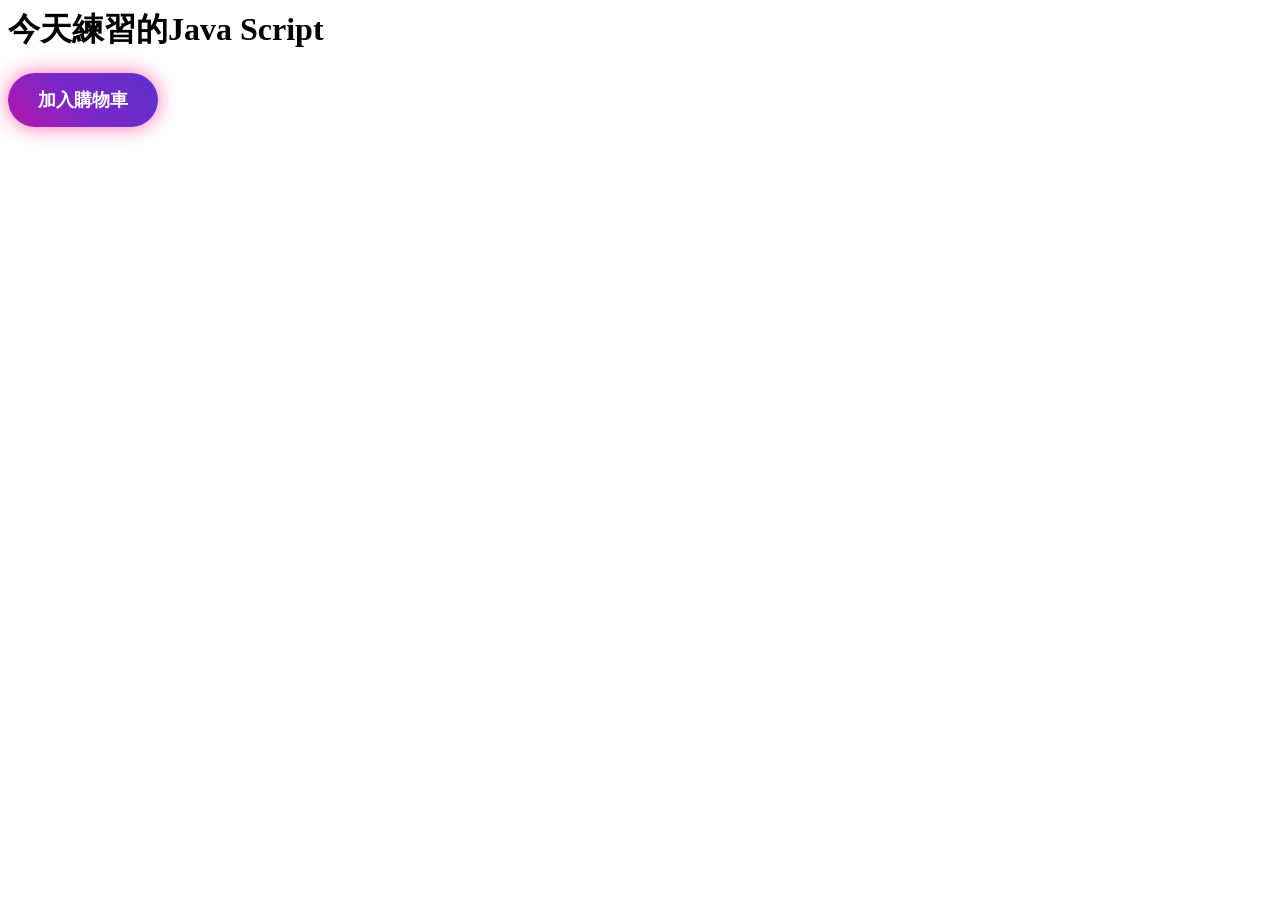
==== js.html @ 3430bfb4 "Add files via upload" ====
<HTML>
<HEAD>
<title>今天練習的Java Script</title>
<style>
    /* 讓原本的按鈕變得超炫砲 */
    button {
        position: relative;
        padding: 15px 30px;
        font-size: 18px;
        font-weight: bold;
        color: #fff;
        background: linear-gradient(45deg, #ff007f, #7928ca, #4338ca, #0070f3);
        background-size: 300% 300%;
        border: none;
        border-radius: 50px;
        cursor: pointer;
        box-shadow: 0 0 20px rgba(255, 0, 127, 0.6);
        animation: gradient-shift 3s ease infinite;
        transition: transform 0.1s, box-shadow 0.2s;
        outline: none;
    }

    button:hover {
        transform: scale(1.1);
        box-shadow: 0 0 35px rgba(121, 40, 202, 0.9);
    }

    button:active {
        transform: scale(0.95);
    }

    @keyframes gradient-shift {
        0% { background-position: 0% 50%; }
        50% { background-position: 100% 50%; }
        100% { background-position: 0% 50%; }
    }

    /* 點擊時的粒子爆炸動畫 */
    .particle {
        position: absolute;
        width: 10px;
        height: 10px;
        background-color: #ff007f;
        border-radius: 50%;
        pointer-events: none;
        animation: explode 0.6s ease-out forwards;
    }

    @keyframes explode {
        0% {
            transform: translate(0, 0) scale(1);
            opacity: 1;
        }
        100% {
            transform: translate(var(--tx), var(--ty)) scale(0);
            opacity: 0;
        }
    }
</style>
</HEAD>
<BODY onclick="document.body.style.background='#E8CCFF'">
<h1>今天練習的Java Script</h1>
<button onclick="sayhi(event)">加入購物車</button>

<script>
function sayhi(event) {
    // 阻止點擊按鈕時同時觸發 body 的 background 變色
    event.stopPropagation();
    
    // 彈出原本的警告視窗
    alert("你好!!");

    // 炫砲粒子爆炸特效
    const btn = event.currentTarget;
    const rect = btn.getBoundingClientRect();
    const x = rect.left + rect.width / 2;
    const y = rect.top + rect.height / 2;

    for (let i = 0; i < 20; i++) {
        const particle = document.createElement('div');
        particle.classList.add('particle');
        
        // 隨機顏色與飛行方向
        const colors = ['#ff007f', '#00ffcc', '#ffff00', '#7928ca', '#ffffff'];
        particle.style.backgroundColor = colors[Math.floor(Math.random() * colors.length)];
        
        const angle = Math.random() * Math.PI * 2;
        const distance = 50 + Math.random() * 80;
        const tx = Math.cos(angle) * distance;
        const ty = Math.sin(angle) * distance;
        
        particle.style.setProperty('--tx', `${tx}px`);
        particle.style.setProperty('--ty', `${ty}px`);
        particle.style.left = `${btn.offsetWidth / 2}px`;
        particle.style.top = `${btn.offsetHeight / 2}px`;
        
        btn.appendChild(particle);
        setTimeout(() => particle.remove(), 600);
    }
}
</script>

</BODY>
</HTML>
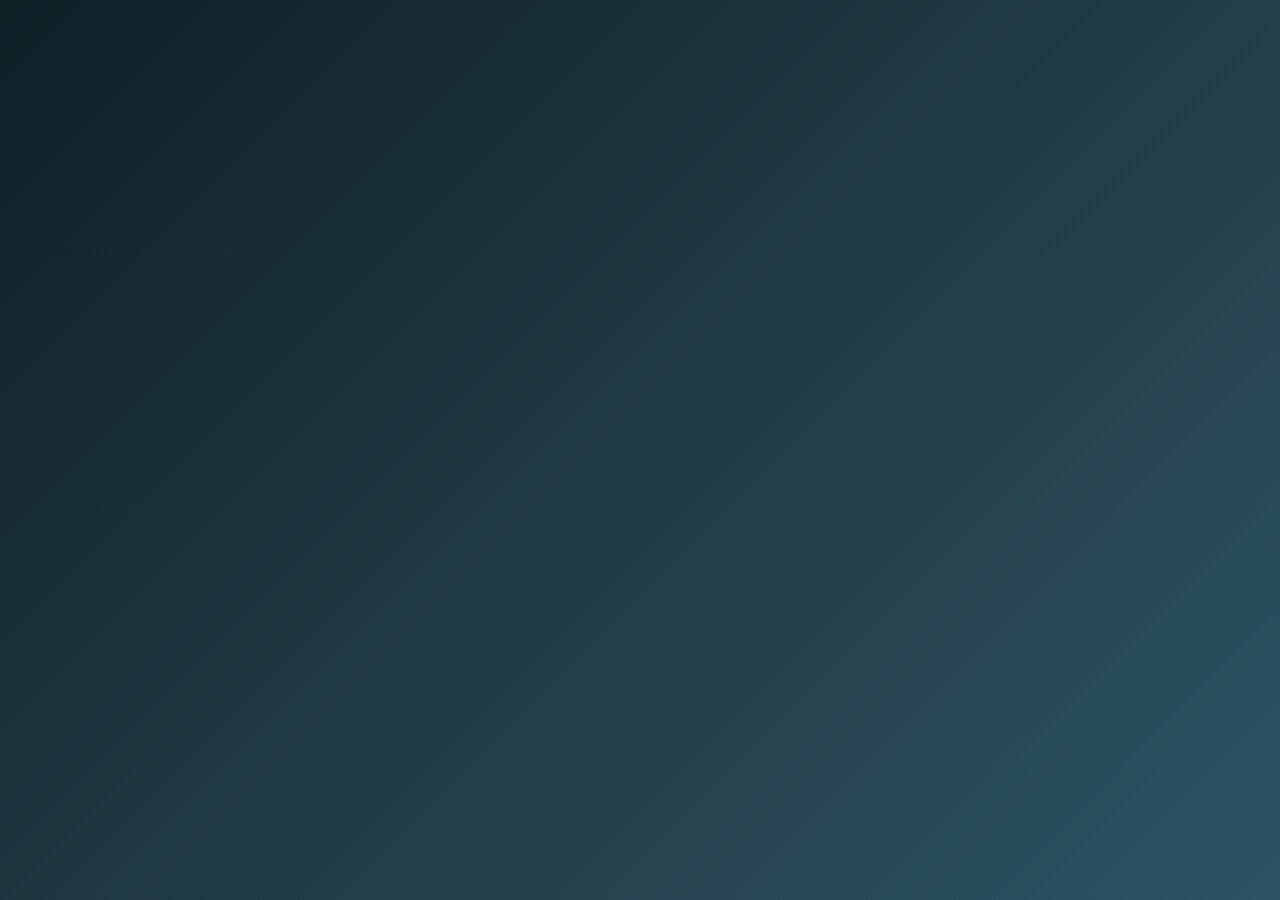
==== commit 6ad31368: "Add files via upload" ====
--- a/js.html
+++ b/js.html
@@ -1,104 +1,109 @@
-<HTML>
-<HEAD>
-<title>今天練習的Java Script</title>
+<!DOCTYPE html>
+<html lang="zh-TW">
+<head>
+<meta charset="UTF-8">
+<meta name="viewport" content="width=device-width, initial-scale=1.0">
+<title>❄️ 冰棒工坊</title>
 <style>
-    /* 讓原本的按鈕變得超炫砲 */
-    button {
-        position: relative;
-        padding: 15px 30px;
-        font-size: 18px;
-        font-weight: bold;
-        color: #fff;
-        background: linear-gradient(45deg, #ff007f, #7928ca, #4338ca, #0070f3);
-        background-size: 300% 300%;
-        border: none;
-        border-radius: 50px;
-        cursor: pointer;
-        box-shadow: 0 0 20px rgba(255, 0, 127, 0.6);
-        animation: gradient-shift 3s ease infinite;
-        transition: transform 0.1s, box-shadow 0.2s;
-        outline: none;
-    }
+  * { margin: 0; padding: 0; box-sizing: border-box; font-family: "Microsoft JhengHei", "PingFang TC", sans-serif; }
 
-    button:hover {
-        transform: scale(1.1);
-        box-shadow: 0 0 35px rgba(121, 40, 202, 0.9);
-    }
+  body {
+    background: linear-gradient(135deg, #0f2027 0%, #203a43 50%, #2c5364 100%);
+    min-height: 100vh;
+    color: #fff;
+    overflow-x: hidden;
+  }
 
-    button:active {
-        transform: scale(0.95);
-    }
+  /* ===== 頂部導航列 ===== */
+  header {
+    position: sticky;
+    top: 0;
+    z-index: 100;
+    display: flex;
+    justify-content: space-between;
+    align-items: center;
+    padding: 15px 40px;
+    background: rgba(15, 32, 39, 0.9);
+    backdrop-filter: blur(10px);
+    border-bottom: 2px solid #4dd0e1;
+    box-shadow: 0 4px 20px rgba(77, 208, 225, 0.3);
+  }
 
-    @keyframes gradient-shift {
-        0% { background-position: 0% 50%; }
-        50% { background-position: 100% 50%; }
-        100% { background-position: 0% 50%; }
-    }
+  .logo {
+    font-size: 28px;
+    font-weight: bold;
+    background: linear-gradient(90deg, #4dd0e1, #b3e5fc);
+    -webkit-background-clip: text;
+    background-clip: text;
+    -webkit-text-fill-color: transparent;
+    animation: logoGlow 2s ease-in-out infinite alternate;
+  }
 
-    /* 點擊時的粒子爆炸動畫 */
-    .particle {
-        position: absolute;
-        width: 10px;
-        height: 10px;
-        background-color: #ff007f;
-        border-radius: 50%;
-        pointer-events: none;
-        animation: explode 0.6s ease-out forwards;
-    }
+  @keyframes logoGlow {
+    from { filter: drop-shadow(0 0 5px rgba(77,208,225,0.5)); }
+    to   { filter: drop-shadow(0 0 15px rgba(77,208,225,0.9)); }
+  }
 
-    @keyframes explode {
-        0% {
-            transform: translate(0, 0) scale(1);
-            opacity: 1;
-        }
-        100% {
-            transform: translate(var(--tx), var(--ty)) scale(0);
-            opacity: 0;
-        }
-    }
-</style>
-</HEAD>
-<BODY onclick="document.body.style.background='#E8CCFF'">
-<h1>今天練習的Java Script</h1>
-<button onclick="sayhi(event)">加入購物車</button>
+  /* ===== 購物車圖示 ===== */
+  .cart-icon {
+    position: relative;
+    font-size: 32px;
+    cursor: pointer;
+    padding: 8px 14px;
+    border-radius: 12px;
+    background: rgba(77, 208, 225, 0.15);
+    border: 2px solid #4dd0e1;
+    transition: transform 0.2s;
+    user-select: none;
+  }
+  .cart-icon:hover { transform: scale(1.1); }
 
-<script>
-function sayhi(event) {
-    // 阻止點擊按鈕時同時觸發 body 的 background 變色
-    event.stopPropagation();
-    
-    // 彈出原本的警告視窗
-    alert("你好!!");
+  .cart-icon.bounce { animation: cartBounce 0.5s ease; }
+  @keyframes cartBounce {
+    0%   { transform: scale(1); }
+    30%  { transform: scale(1.4) rotate(-10deg); }
+    60%  { transform: scale(0.9) rotate(5deg); }
+    100% { transform: scale(1); }
+  }
 
-    // 炫砲粒子爆炸特效
-    const btn = event.currentTarget;
-    const rect = btn.getBoundingClientRect();
-    const x = rect.left + rect.width / 2;
-    const y = rect.top + rect.height / 2;
+  .cart-count {
+    position: absolute;
+    top: -8px;
+    right: -8px;
+    background: #4dd0e1;
+    color: #0f2027;
+    font-size: 14px;
+    font-weight: bold;
+    min-width: 24px;
+    height: 24px;
+    border-radius: 12px;
+    display: flex;
+    align-items: center;
+    justify-content: center;
+    padding: 0 6px;
+    box-shadow: 0 0 10px rgba(77,208,225,0.8);
+  }
 
-    for (let i = 0; i < 20; i++) {
-        const particle = document.createElement('div');
-        particle.classList.add('particle');
-        
-        // 隨機顏色與飛行方向
-        const colors = ['#ff007f', '#00ffcc', '#ffff00', '#7928ca', '#ffffff'];
-        particle.style.backgroundColor = colors[Math.floor(Math.random() * colors.length)];
-        
-        const angle = Math.random() * Math.PI * 2;
-        const distance = 50 + Math.random() * 80;
-        const tx = Math.cos(angle) * distance;
-        const ty = Math.sin(angle) * distance;
-        
-        particle.style.setProperty('--tx', `${tx}px`);
-        particle.style.setProperty('--ty', `${ty}px`);
-        particle.style.left = `${btn.offsetWidth / 2}px`;
-        particle.style.top = `${btn.offsetHeight / 2}px`;
-        
-        btn.appendChild(particle);
-        setTimeout(() => particle.remove(), 600);
-    }
-}
-</script>
+  .cart-count.pop { animation: countPop 0.4s ease; }
+  @keyframes countPop {
+    0%   { transform: scale(1); }
+    50%  { transform: scale(1.8); background: #b3e5fc; }
+    100% { transform: scale(1); }
+  }
 
-</BODY>
-</HTML>+  /* ===== 標題區 ===== */
+  .hero {
+    text-align: center;
+    padding: 50px 20px 30px;
+  }
+  .hero h1 {
+    font-size: 42px;
+    margin-bottom: 10px;
+    text-shadow: 0 0 20px rgba(77,208,225,0.5);
+  }
+  .hero p { color: #a8d8e0; font-size: 18px; }
+
+  /* ===== 商品網格 ===== */
+  .products {
+    display: grid;
+    grid-template-columns: repeat(auto-fill, minmax(240px, 1fr
